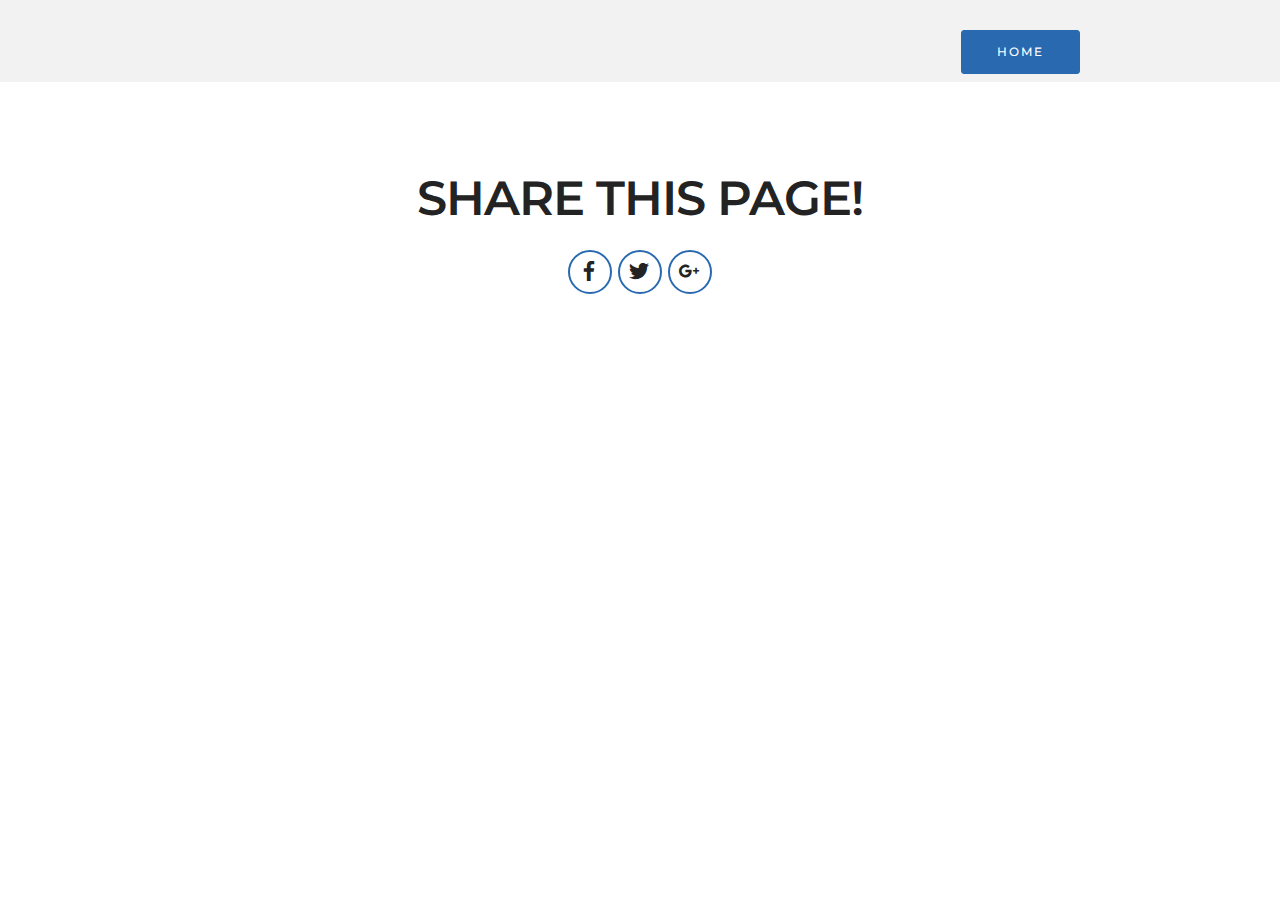
==== page1.html @ 74908f4e "pinboard embed" ====
<!DOCTYPE html>
<html>
<head>
  <!-- Site made with Mobirise Website Builder v4.4.0, https://mobirise.com -->
  <meta charset="UTF-8">
  <meta http-equiv="X-UA-Compatible" content="IE=edge">
  <meta name="generator" content="Mobirise v4.4.0, mobirise.com">
  <meta name="viewport" content="width=device-width, initial-scale=1">
  <link rel="shortcut icon" href="assets/images/logo.png" type="image/x-icon">
  <meta name="description" content="Collections from web, is bitcoin a bubble">
  <title>Collections from web</title>
  <link rel="stylesheet" href="https://fonts.googleapis.com/css?family=Montserrat:400,700">
  <link rel="stylesheet" href="https://fonts.googleapis.com/css?family=Raleway:100,100i,200,200i,300,300i,400,400i,500,500i,600,600i,700,700i,800,800i,900,900i">
  <link rel="stylesheet" href="https://fonts.googleapis.com/css?family=Lora:400,700,400italic,700italic&subset=latin">
  <link rel="stylesheet" href="assets/bootstrap-material-design-font/css/material.css">
  <link rel="stylesheet" href="assets/tether/tether.min.css">
  <link rel="stylesheet" href="assets/bootstrap/css/bootstrap.min.css">
  <link rel="stylesheet" href="assets/animate.css/animate.min.css">
  <link rel="stylesheet" href="assets/socicon/css/styles.css">
  <link rel="stylesheet" href="assets/theme/css/style.css">
  <link rel="stylesheet" href="assets/mobirise/css/mbr-additional.css" type="text/css">
  
  
  
</head>
<body>
<section class="mbr-info mbr-info-extra mbr-section mbr-section-md-padding" id="msg-box1-9" data-rv-view="9" style="background-color: rgb(242, 242, 242); padding-top: 30px; padding-bottom: 0px;">

    
    <div class="container">
        <div class="row">


            


            <div class="mbr-table-md-up">
                <div class="mbr-table-cell mbr-right-padding-md-up col-md-8 text-xs-center text-md-left">
                    
                    
                </div>

                <div class="mbr-table-cell col-md-4">
                    <div class="text-xs-center"><a class="btn btn-primary" href="index.html">HOME</a></div>
                </div>
            </div>


        </div>
        <div class = "row">
          <a data-pin-do="embedBoard" data-pin-board-width="900" data-pin-scale-height="800" data-pin-scale-width="115" href="https://in.pinterest.com/life2point1/bitcoin/"></a>
        </div>
    </div>
</section>

<section class="engine"><a href="https://mobirise.co/p">bootstrap menu</a></section><section class="mbr-section mbr-section-md-padding" id="social-buttons1-8" data-rv-view="7" style="background-color: rgb(255, 255, 255); padding-top: 90px; padding-bottom: 90px;">
    
    <div class="container">
        <div class="row">
            <div class="col-md-8 col-md-offset-2 text-xs-center">
                <h3 class="mbr-section-title display-2">SHARE THIS PAGE!</h3>
                <div>

                  <div class="mbr-social-likes" data-counters="false">
                    <span class="btn btn-social facebook" title="Share link on Facebook">
                        <i class="socicon socicon-facebook"></i>
                    </span>
                    <span class="btn btn-social twitter" title="Share link on Twitter">
                        <i class="socicon socicon-twitter"></i>
                    </span>
                    <span class="btn btn-social plusone" title="Share link on Google+">
                        <i class="socicon socicon-googleplus"></i>
                    </span>
                    
                    
                  </div>

                </div>
            </div>
        </div>
    </div>
</section>


  <script src="assets/web/assets/jquery/jquery.min.js"></script>
  <script src="assets/tether/tether.min.js"></script>
  <script src="assets/bootstrap/js/bootstrap.min.js"></script>
  <script src="assets/smooth-scroll/smooth-scroll.js"></script>
  <script src="assets/social-likes/social-likes.js"></script>
  <script src="assets/viewport-checker/jquery.viewportchecker.js"></script>
  <script src="assets/theme/js/script.js"></script>
  <script async defer src="//assets.pinterest.com/js/pinit.js"></script>
  
  <input name="animation" type="hidden">
  <script async defer src="//assets.pinterest.com/js/pinit.js"></script>
  
  </body>
</html>
---- assets/bootstrap-material-design-font/css/material.css ----
@font-face {
  font-family: 'Material-Design-Icons';
  src: url('../fonts/Material-Design-Icons.eot?3ocs8m');
  src: url('../fonts/Material-Design-Icons.eot?#iefix3ocs8m') format('embedded-opentype'), url('../fonts/Material-Design-Icons.woff?3ocs8m') format('woff'), url('../fonts/Material-Design-Icons.ttf?3ocs8m') format('truetype'), url('../fonts/Material-Design-Icons.svg?3ocs8m#Material-Design-Icons') format('svg');
  font-weight: normal;
  font-style: normal;
}
[class^="mdi-"],
[class*="mdi-"] {
  speak: none;
  display: inline-block;
  font-style: normal;
  font-variant:normal;
  font-weight:normal;
  /*font-size:24px;*/
  line-height:1;
  font-family:'Material-Design-Icons' !important;
  text-rendering: auto;
  
  -webkit-font-smoothing: antialiased;
  -moz-osx-font-smoothing: grayscale;
  -webkit-transform: translate(0, 0);
      -ms-transform: translate(0, 0);
          transform: translate(0, 0);
}
[class^="mdi-"]:before,
[class*="mdi-"]:before {
  display: inline-block;
  speak: none;
  text-decoration: inherit;
}
[class^="mdi-"].pull-left,
[class*="mdi-"].pull-left {
  margin-right: .3em;
}
[class^="mdi-"].pull-right,
[class*="mdi-"].pull-right {
  margin-left: .3em;
}
[class^="mdi-"].mdi-lg:before,
[class*="mdi-"].mdi-lg:before,
[class^="mdi-"].mdi-lg:after,
[class*="mdi-"].mdi-lg:after {
  font-size: 1.33333333em;
  line-height: 0.75em;
  vertical-align: -15%;
}
[class^="mdi-"].mdi-2x:before,
[class*="mdi-"].mdi-2x:before,
[class^="mdi-"].mdi-2x:after,
[class*="mdi-"].mdi-2x:after {
  font-size: 2em;
}
[class^="mdi-"].mdi-3x:before,
[class*="mdi-"].mdi-3x:before,
[class^="mdi-"].mdi-3x:after,
[class*="mdi-"].mdi-3x:after {
  font-size: 3em;
}
[class^="mdi-"].mdi-4x:before,
[class*="mdi-"].mdi-4x:before,
[class^="mdi-"].mdi-4x:after,
[class*="mdi-"].mdi-4x:after {
  font-size: 4em;
}
[class^="mdi-"].mdi-5x:before,
[class*="mdi-"].mdi-5x:before,
[class^="mdi-"].mdi-5x:after,
[class*="mdi-"].mdi-5x:after {
  font-size: 5em;
}
[class^="mdi-device-signal-cellular-"]:after,
[class^="mdi-device-battery-"]:after,
[class^="mdi-device-battery-charging-"]:after,
[class^="mdi-device-signal-cellular-connected-no-internet-"]:after,
[class^="mdi-device-signal-wifi-"]:after,
[class^="mdi-device-signal-wifi-statusbar-not-connected"]:after,
.mdi-device-network-wifi:after {
  opacity: .3;
  position: absolute;
  left: 0;
  top: 0;
  z-index: 1;
  display: inline-block;
  speak: none;
  text-decoration: inherit;
}
[class^="mdi-device-signal-cellular-"]:after {
  content: "\e758";
}
[class^="mdi-device-battery-"]:after {
  content: "\e735";
}
[class^="mdi-device-battery-charging-"]:after {
  content: "\e733";
}
[class^="mdi-device-signal-cellular-connected-no-internet-"]:after {
  content: "\e75d";
}
[class^="mdi-device-signal-wifi-"]:after,
.mdi-device-network-wifi:after {
  content: "\e765";
}
[class^="mdi-device-signal-wifi-statusbasr-not-connected"]:after {
  content: "\e8f7";
}
.mdi-device-signal-cellular-off:after,
.mdi-device-signal-cellular-null:after,
.mdi-device-signal-cellular-no-sim:after,
.mdi-device-signal-wifi-off:after,
.mdi-device-signal-wifi-4-bar:after,
.mdi-device-signal-cellular-4-bar:after,
.mdi-device-battery-alert:after,
.mdi-device-signal-cellular-connected-no-internet-4-bar:after,
.mdi-device-battery-std:after,
.mdi-device-battery-full .mdi-device-battery-unknown:after {
  content: "";
}
.mdi-fw {
  width: 1.28571429em;
  text-align: center;
}
.mdi-ul {
  padding-left: 0;
  margin-left: 2.14285714em;
  list-style-type: none;
}
.mdi-ul > li {
  position: relative;
}
.mdi-li {
  position: absolute;
  left: -2.14285714em;
  width: 2.14285714em;
  top: 0.14285714em;
  text-align: center;
}
.mdi-li.mdi-lg {
  left: -1.85714286em;
}
.mdi-border {
  padding: .2em .25em .15em;
  border: solid 0.08em #eeeeee;
  border-radius: .1em;
}
.mdi-spin {
  -webkit-animation: mdi-spin 2s infinite linear;
  animation: mdi-spin 2s infinite linear;
  -webkit-transform-origin: 50% 50%;
  -ms-transform-origin: 50% 50%;
      transform-origin: 50% 50%;
}
.mdi-pulse {
  -webkit-animation: mdi-spin 1s steps(8) infinite;
  animation: mdi-spin 1s steps(8) infinite;
  -webkit-transform-origin: 50% 50%;
  -ms-transform-origin: 50% 50%;
      transform-origin: 50% 50%;
}
@-webkit-keyframes mdi-spin {
  0% {
    -webkit-transform: rotate(0deg);
    transform: rotate(0deg);
  }
  100% {
    -webkit-transform: rotate(359deg);
    transform: rotate(359deg);
  }
}
@keyframes mdi-spin {
  0% {
    -webkit-transform: rotate(0deg);
    transform: rotate(0deg);
  }
  100% {
    -webkit-transform: rotate(359deg);
    transform: rotate(359deg);
  }
}
.mdi-rotate-90 {
  filter: progid:DXImageTransform.Microsoft.BasicImage(rotation=1);
  -webkit-transform: rotate(90deg);
  -ms-transform: rotate(90deg);
  transform: rotate(90deg);
}
.mdi-rotate-180 {
  filter: progid:DXImageTransform.Microsoft.BasicImage(rotation=2);
  -webkit-transform: rotate(180deg);
  -ms-transform: rotate(180deg);
  transform: rotate(180deg);
}
.mdi-rotate-270 {
  filter: progid:DXImageTransform.Microsoft.BasicImage(rotation=3);
  -webkit-transform: rotate(270deg);
  -ms-transform: rotate(270deg);
  transform: rotate(270deg);
}
.mdi-flip-horizontal {
  filter: progid:DXImageTransform.Microsoft.BasicImage(rotation=0, mirror=1);
  -webkit-transform: scale(-1, 1);
  -ms-transform: scale(-1, 1);
  transform: scale(-1, 1);
}
.mdi-flip-vertical {
  filter: progid:DXImageTransform.Microsoft.BasicImage(rotation=2, mirror=1);
  -webkit-transform: scale(1, -1);
  -ms-transform: scale(1, -1);
  transform: scale(1, -1);
}
:root .mdi-rotate-90,
:root .mdi-rotate-180,
:root .mdi-rotate-270,
:root .mdi-flip-horizontal,
:root .mdi-flip-vertical {
  -webkit-filter: none;
          filter: none;
}
.mdi-stack {
  position: relative;
  display: inline-block;
  width: 2em;
  height: 2em;
  line-height: 2em;
  vertical-align: middle;
}
.mdi-stack-1x,
.mdi-stack-2x {
  position: absolute;
  left: 0;
  width: 100%;
  text-align: center;
}
.mdi-stack-1x {
  line-height: inherit;
}
.mdi-stack-2x {
  font-size: 2em;
}
.mdi-inverse {
  color: #ffffff;
}
/* Start Icons */
.mdi-action-3d-rotation:before {
  content: "\e600";
}
.mdi-action-accessibility:before {
  content: "\e601";
}
.mdi-action-account-balance-wallet:before {
  content: "\e602";
}
.mdi-action-account-balance:before {
  content: "\e603";
}
.mdi-action-account-box:before {
  content: "\e604";
}
.mdi-action-account-child:before {
  content: "\e605";
}
.mdi-action-account-circle:before {
  content: "\e606";
}
.mdi-action-add-shopping-cart:before {
  content: "\e607";
}
.mdi-action-alarm-add:before {
  content: "\e608";
}
.mdi-action-alarm-off:before {
  content: "\e609";
}
.mdi-action-alarm-on:before {
  content: "\e60a";
}
.mdi-action-alarm:before {
  content: "\e60b";
}
.mdi-action-android:before {
  content: "\e60c";
}
.mdi-action-announcement:before {
  content: "\e60d";
}
.mdi-action-aspect-ratio:before {
  content: "\e60e";
}
.mdi-action-assessment:before {
  content: "\e60f";
}
.mdi-action-assignment-ind:before {
  content: "\e610";
}
.mdi-action-assignment-late:before {
  content: "\e611";
}
.mdi-action-assignment-return:before {
  content: "\e612";
}
.mdi-action-assignment-returned:before {
  content: "\e613";
}
.mdi-action-assignment-turned-in:before {
  content: "\e614";
}
.mdi-action-assignment:before {
  content: "\e615";
}
.mdi-action-autorenew:before {
  content: "\e616";
}
.mdi-action-backup:before {
  content: "\e617";
}
.mdi-action-book:before {
  content: "\e618";
}
.mdi-action-bookmark-outline:before {
  content: "\e619";
}
.mdi-action-bookmark:before {
  content: "\e61a";
}
.mdi-action-bug-report:before {
  content: "\e61b";
}
.mdi-action-cached:before {
  content: "\e61c";
}
.mdi-action-check-circle:before {
  content: "\e61d";
}
.mdi-action-class:before {
  content: "\e61e";
}
.mdi-action-credit-card:before {
  content: "\e61f";
}
.mdi-action-dashboard:before {
  content: "\e620";
}
.mdi-action-delete:before {
  content: "\e621";
}
.mdi-action-description:before {
  content: "\e622";
}
.mdi-action-dns:before {
  content: "\e623";
}
.mdi-action-done-all:before {
  content: "\e624";
}
.mdi-action-done:before {
  content: "\e625";
}
.mdi-action-event:before {
  content: "\e626";
}
.mdi-action-exit-to-app:before {
  content: "\e627";
}
.mdi-action-explore:before {
  content: "\e628";
}
.mdi-action-extension:before {
  content: "\e629";
}
.mdi-action-face-unlock:before {
  content: "\e62a";
}
.mdi-action-favorite-outline:before {
  content: "\e62b";
}
.mdi-action-favorite:before {
  content: "\e62c";
}
.mdi-action-find-in-page:before {
  content: "\e62d";
}
.mdi-action-find-replace:before {
  content: "\e62e";
}
.mdi-action-flip-to-back:before {
  content: "\e62f";
}
.mdi-action-flip-to-front:before {
  content: "\e630";
}
.mdi-action-get-app:before {
  content: "\e631";
}
.mdi-action-grade:before {
  content: "\e632";
}
.mdi-action-group-work:before {
  content: "\e633";
}
.mdi-action-help:before {
  content: "\e634";
}
.mdi-action-highlight-remove:before {
  content: "\e635";
}
.mdi-action-history:before {
  content: "\e636";
}
.mdi-action-home:before {
  content: "\e637";
}
.mdi-action-https:before {
  content: "\e638";
}
.mdi-action-info-outline:before {
  content: "\e639";
}
.mdi-action-info:before {
  content: "\e63a";
}
.mdi-action-input:before {
  content: "\e63b";
}
.mdi-action-invert-colors:before {
  content: "\e63c";
}
.mdi-action-label-outline:before {
  content: "\e63d";
}
.mdi-action-label:before {
  content: "\e63e";
}
.mdi-action-language:before {
  content: "\e63f";
}
.mdi-action-launch:before {
  content: "\e640";
}
.mdi-action-list:before {
  content: "\e641";
}
.mdi-action-lock-open:before {
  content: "\e642";
}
.mdi-action-lock-outline:before {
  content: "\e643";
}
.mdi-action-lock:before {
  content: "\e644";
}
.mdi-action-loyalty:before {
  content: "\e645";
}
.mdi-action-markunread-mailbox:before {
  content: "\e646";
}
.mdi-action-note-add:before {
  content: "\e647";
}
.mdi-action-open-in-browser:before {
  content: "\e648";
}
.mdi-action-open-in-new:before {
  content: "\e649";
}
.mdi-action-open-with:before {
  content: "\e64a";
}
.mdi-action-pageview:before {
  content: "\e64b";
}
.mdi-action-payment:before {
  content: "\e64c";
}
.mdi-action-perm-camera-mic:before {
  content: "\e64d";
}
.mdi-action-perm-contact-cal:before {
  content: "\e64e";
}
.mdi-action-perm-data-setting:before {
  content: "\e64f";
}
.mdi-action-perm-device-info:before {
  content: "\e650";
}
.mdi-action-perm-identity:before {
  content: "\e651";
}
.mdi-action-perm-media:before {
  content: "\e652";
}
.mdi-action-perm-phone-msg:before {
  content: "\e653";
}
.mdi-action-perm-scan-wifi:before {
  content: "\e654";
}
.mdi-action-picture-in-picture:before {
  content: "\e655";
}
.mdi-action-polymer:before {
  content: "\e656";
}
.mdi-action-print:before {
  content: "\e657";
}
.mdi-action-query-builder:before {
  content: "\e658";
}
.mdi-action-question-answer:before {
  content: "\e659";
}
.mdi-action-receipt:before {
  content: "\e65a";
}
.mdi-action-redeem:before {
  content: "\e65b";
}
.mdi-action-reorder:before {
  content: "\e65c";
}
.mdi-action-report-problem:before {
  content: "\e65d";
}
.mdi-action-restore:before {
  content: "\e65e";
}
.mdi-action-room:before {
  content: "\e65f";
}
.mdi-action-schedule:before {
  content: "\e660";
}
.mdi-action-search:before {
  content: "\e661";
}
.mdi-action-settings-applications:before {
  content: "\e662";
}
.mdi-action-settings-backup-restore:before {
  content: "\e663";
}
.mdi-action-settings-bluetooth:before {
  content: "\e664";
}
.mdi-action-settings-cell:before {
  content: "\e665";
}
.mdi-action-settings-display:before {
  content: "\e666";
}
.mdi-action-settings-ethernet:before {
  content: "\e667";
}
.mdi-action-settings-input-antenna:before {
  content: "\e668";
}
.mdi-action-settings-input-component:before {
  content: "\e669";
}
.mdi-action-settings-input-composite:before {
  content: "\e66a";
}
.mdi-action-settings-input-hdmi:before {
  content: "\e66b";
}
.mdi-action-settings-input-svideo:before {
  content: "\e66c";
}
.mdi-action-settings-overscan:before {
  content: "\e66d";
}
.mdi-action-settings-phone:before {
  content: "\e66e";
}
.mdi-action-settings-power:before {
  content: "\e66f";
}
.mdi-action-settings-remote:before {
  content: "\e670";
}
.mdi-action-settings-voice:before {
  content: "\e671";
}
.mdi-action-settings:before {
  content: "\e672";
}
.mdi-action-shop-two:before {
  content: "\e673";
}
.mdi-action-shop:before {
  content: "\e674";
}
.mdi-action-shopping-basket:before {
  content: "\e675";
}
.mdi-action-shopping-cart:before {
  content: "\e676";
}
.mdi-action-speaker-notes:before {
  content: "\e677";
}
.mdi-action-spellcheck:before {
  content: "\e678";
}
.mdi-action-star-rate:before {
  content: "\e679";
}
.mdi-action-stars:before {
  content: "\e67a";
}
.mdi-action-store:before {
  content: "\e67b";
}
.mdi-action-subject:before {
  content: "\e67c";
}
.mdi-action-supervisor-account:before {
  content: "\e67d";
}
.mdi-action-swap-horiz:before {
  content: "\e67e";
}
.mdi-action-swap-vert-circle:before {
  content: "\e67f";
}
.mdi-action-swap-vert:before {
  content: "\e680";
}
.mdi-action-system-update-tv:before {
  content: "\e681";
}
.mdi-action-tab-unselected:before {
  content: "\e682";
}
.mdi-action-tab:before {
  content: "\e683";
}
.mdi-action-theaters:before {
  content: "\e684";
}
.mdi-action-thumb-down:before {
  content: "\e685";
}
.mdi-action-thumb-up:before {
  content: "\e686";
}
.mdi-action-thumbs-up-down:before {
  content: "\e687";
}
.mdi-action-toc:before {
  content: "\e688";
}
.mdi-action-today:before {
  content: "\e689";
}
.mdi-action-track-changes:before {
  content: "\e68a";
}
.mdi-action-translate:before {
  content: "\e68b";
}
.mdi-action-trending-down:before {
  content: "\e68c";
}
.mdi-action-trending-neutral:before {
  content: "\e68d";
}
.mdi-action-trending-up:before {
  content: "\e68e";
}
.mdi-action-turned-in-not:before {
  content: "\e68f";
}
.mdi-action-turned-in:before {
  content: "\e690";
}
.mdi-action-verified-user:before {
  content: "\e691";
}
.mdi-action-view-agenda:before {
  content: "\e692";
}
.mdi-action-view-array:before {
  content: "\e693";
}
.mdi-action-view-carousel:before {
  content: "\e694";
}
.mdi-action-view-column:before {
  content: "\e695";
}
.mdi-action-view-day:before {
  content: "\e696";
}
.mdi-action-view-headline:before {
  content: "\e697";
}
.mdi-action-view-list:before {
  content: "\e698";
}
.mdi-action-view-module:before {
  content: "\e699";
}
.mdi-action-view-quilt:before {
  content: "\e69a";
}
.mdi-action-view-stream:before {
  content: "\e69b";
}
.mdi-action-view-week:before {
  content: "\e69c";
}
.mdi-action-visibility-off:before {
  content: "\e69d";
}
.mdi-action-visibility:before {
  content: "\e69e";
}
.mdi-action-wallet-giftcard:before {
  content: "\e69f";
}
.mdi-action-wallet-membership:before {
  content: "\e6a0";
}
.mdi-action-wallet-travel:before {
  content: "\e6a1";
}
.mdi-action-work:before {
  content: "\e6a2";
}
.mdi-alert-error:before {
  content: "\e6a3";
}
.mdi-alert-warning:before {
  content: "\e6a4";
}
.mdi-av-album:before {
  content: "\e6a5";
}
.mdi-av-closed-caption:before {
  content: "\e6a6";
}
.mdi-av-equalizer:before {
  content: "\e6a7";
}
.mdi-av-explicit:before {
  content: "\e6a8";
}
.mdi-av-fast-forward:before {
  content: "\e6a9";
}
.mdi-av-fast-rewind:before {
  content: "\e6aa";
}
.mdi-av-games:before {
  content: "\e6ab";
}
.mdi-av-hearing:before {
  content: "\e6ac";
}
.mdi-av-high-quality:before {
  content: "\e6ad";
}
.mdi-av-loop:before {
  content: "\e6ae";
}
.mdi-av-mic-none:before {
  content: "\e6af";
}
.mdi-av-mic-off:before {
  content: "\e6b0";
}
.mdi-av-mic:before {
  content: "\e6b1";
}
.mdi-av-movie:before {
  content: "\e6b2";
}
.mdi-av-my-library-add:before {
  content: "\e6b3";
}
.mdi-av-my-library-books:before {
  content: "\e6b4";
}
.mdi-av-my-library-music:before {
  content: "\e6b5";
}
.mdi-av-new-releases:before {
  content: "\e6b6";
}
.mdi-av-not-interested:before {
  content: "\e6b7";
}
.mdi-av-pause-circle-fill:before {
  content: "\e6b8";
}
.mdi-av-pause-circle-outline:before {
  content: "\e6b9";
}
.mdi-av-pause:before {
  content: "\e6ba";
}
.mdi-av-play-arrow:before {
  content: "\e6bb";
}
.mdi-av-play-circle-fill:before {
  content: "\e6bc";
}
.mdi-av-play-circle-outline:before {
  content: "\e6bd";
}
.mdi-av-play-shopping-bag:before {
  content: "\e6be";
}
.mdi-av-playlist-add:before {
  content: "\e6bf";
}
.mdi-av-queue-music:before {
  content: "\e6c0";
}
.mdi-av-queue:before {
  content: "\e6c1";
}
.mdi-av-radio:before {
  content: "\e6c2";
}
.mdi-av-recent-actors:before {
  content: "\e6c3";
}
.mdi-av-repeat-one:before {
  content: "\e6c4";
}
.mdi-av-repeat:before {
  content: "\e6c5";
}
.mdi-av-replay:before {
  content: "\e6c6";
}
.mdi-av-shuffle:before {
  content: "\e6c7";
}
.mdi-av-skip-next:before {
  content: "\e6c8";
}
.mdi-av-skip-previous:before {
  content: "\e6c9";
}
.mdi-av-snooze:before {
  content: "\e6ca";
}
.mdi-av-stop:before {
  content: "\e6cb";
}
.mdi-av-subtitles:before {
  content: "\e6cc";
}
.mdi-av-surround-sound:before {
  content: "\e6cd";
}
.mdi-av-timer:before {
  content: "\e6ce";
}
.mdi-av-video-collection:before {
  content: "\e6cf";
}
.mdi-av-videocam-off:before {
  content: "\e6d0";
}
.mdi-av-videocam:before {
  content: "\e6d1";
}
.mdi-av-volume-down:before {
  content: "\e6d2";
}
.mdi-av-volume-mute:before {
  content: "\e6d3";
}
.mdi-av-volume-off:before {
  content: "\e6d4";
}
.mdi-av-volume-up:before {
  content: "\e6d5";
}
.mdi-av-web:before {
  content: "\e6d6";
}
.mdi-communication-business:before {
  content: "\e6d7";
}
.mdi-communication-call-end:before {
  content: "\e6d8";
}
.mdi-communication-call-made:before {
  content: "\e6d9";
}
.mdi-communication-call-merge:before {
  content: "\e6da";
}
.mdi-communication-call-missed:before {
  content: "\e6db";
}
.mdi-communication-call-received:before {
  content: "\e6dc";
}
.mdi-communication-call-split:before {
  content: "\e6dd";
}
.mdi-communication-call:before {
  content: "\e6de";
}
.mdi-communication-chat:before {
  content: "\e6df";
}
.mdi-communication-clear-all:before {
  content: "\e6e0";
}
.mdi-communication-comment:before {
  content: "\e6e1";
}
.mdi-communication-contacts:before {
  content: "\e6e2";
}
.mdi-communication-dialer-sip:before {
  content: "\e6e3";
}
.mdi-communication-dialpad:before {
  content: "\e6e4";
}
.mdi-communication-dnd-on:before {
  content: "\e6e5";
}
.mdi-communication-email:before {
  content: "\e6e6";
}
.mdi-communication-forum:before {
  content: "\e6e7";
}
.mdi-communication-import-export:before {
  content: "\e6e8";
}
.mdi-communication-invert-colors-off:before {
  content: "\e6e9";
}
.mdi-communication-invert-colors-on:before {
  content: "\e6ea";
}
.mdi-communication-live-help:before {
  content: "\e6eb";
}
.mdi-communication-location-off:before {
  content: "\e6ec";
}
.mdi-communication-location-on:before {
  content: "\e6ed";
}
.mdi-communication-message:before {
  content: "\e6ee";
}
.mdi-communication-messenger:before {
  content: "\e6ef";
}
.mdi-communication-no-sim:before {
  content: "\e6f0";
}
.mdi-communication-phone:before {
  content: "\e6f1";
}
.mdi-communication-portable-wifi-off:before {
  content: "\e6f2";
}
.mdi-communication-quick-contacts-dialer:before {
  content: "\e6f3";
}
.mdi-communication-quick-contacts-mail:before {
  content: "\e6f4";
}
.mdi-communication-ring-volume:before {
  content: "\e6f5";
}
.mdi-communication-stay-current-landscape:before {
  content: "\e6f6";
}
.mdi-communication-stay-current-portrait:before {
  content: "\e6f7";
}
.mdi-communication-stay-primary-landscape:before {
  content: "\e6f8";
}
.mdi-communication-stay-primary-portrait:before {
  content: "\e6f9";
}
.mdi-communication-swap-calls:before {
  content: "\e6fa";
}
.mdi-communication-textsms:before {
  content: "\e6fb";
}
.mdi-communication-voicemail:before {
  content: "\e6fc";
}
.mdi-communication-vpn-key:before {
  content: "\e6fd";
}
.mdi-content-add-box:before {
  content: "\e6fe";
}
.mdi-content-add-circle-outline:before {
  content: "\e6ff";
}
.mdi-content-add-circle:before {
  content: "\e700";
}
.mdi-content-add:before {
  content: "\e701";
}
.mdi-content-archive:before {
  content: "\e702";
}
.mdi-content-backspace:before {
  content: "\e703";
}
.mdi-content-block:before {
  content: "\e704";
}
.mdi-content-clear:before {
  content: "\e705";
}
.mdi-content-content-copy:before {
  content: "\e706";
}
.mdi-content-content-cut:before {
  content: "\e707";
}
.mdi-content-content-paste:before {
  content: "\e708";
}
.mdi-content-create:before {
  content: "\e709";
}
.mdi-content-drafts:before {
  content: "\e70a";
}
.mdi-content-filter-list:before {
  content: "\e70b";
}
.mdi-content-flag:before {
  content: "\e70c";
}
.mdi-content-forward:before {
  content: "\e70d";
}
.mdi-content-gesture:before {
  content: "\e70e";
}
.mdi-content-inbox:before {
  content: "\e70f";
}
.mdi-content-link:before {
  content: "\e710";
}
.mdi-content-mail:before {
  content: "\e711";
}
.mdi-content-markunread:before {
  content: "\e712";
}
.mdi-content-redo:before {
  content: "\e713";
}
.mdi-content-remove-circle-outline:before {
  content: "\e714";
}
.mdi-content-remove-circle:before {
  content: "\e715";
}
.mdi-content-remove:before {
  content: "\e716";
}
.mdi-content-reply-all:before {
  content: "\e717";
}
.mdi-content-reply:before {
  content: "\e718";
}
.mdi-content-report:before {
  content: "\e719";
}
.mdi-content-save:before {
  content: "\e71a";
}
.mdi-content-select-all:before {
  content: "\e71b";
}
.mdi-content-send:before {
  content: "\e71c";
}
.mdi-content-sort:before {
  content: "\e71d";
}
.mdi-content-text-format:before {
  content: "\e71e";
}
.mdi-content-undo:before {
  content: "\e71f";
}
.mdi-editor-attach-file:before {
  content: "\e776";
}
.mdi-editor-attach-money:before {
  content: "\e777";
}
.mdi-editor-border-all:before {
  content: "\e778";
}
.mdi-editor-border-bottom:before {
  content: "\e779";
}
.mdi-editor-border-clear:before {
  content: "\e77a";
}
.mdi-editor-border-color:before {
  content: "\e77b";
}
.mdi-editor-border-horizontal:before {
  content: "\e77c";
}
.mdi-editor-border-inner:before {
  content: "\e77d";
}
.mdi-editor-border-left:before {
  content: "\e77e";
}
.mdi-editor-border-outer:before {
  content: "\e77f";
}
.mdi-editor-border-right:before {
  content: "\e780";
}
.mdi-editor-border-style:before {
  content: "\e781";
}
.mdi-editor-border-top:before {
  content: "\e782";
}
.mdi-editor-border-vertical:before {
  content: "\e783";
}
.mdi-editor-format-align-center:before {
  content: "\e784";
}
.mdi-editor-format-align-justify:before {
  content: "\e785";
}
.mdi-editor-format-align-left:before {
  content: "\e786";
}
.mdi-editor-format-align-right:before {
  content: "\e787";
}
.mdi-editor-format-bold:before {
  content: "\e788";
}
.mdi-editor-format-clear:before {
  content: "\e789";
}
.mdi-editor-format-color-fill:before {
  content: "\e78a";
}
.mdi-editor-format-color-reset:before {
  content: "\e78b";
}
.mdi-editor-format-color-text:before {
  content: "\e78c";
}
.mdi-editor-format-indent-decrease:before {
  content: "\e78d";
}
.mdi-editor-format-indent-increase:before {
  content: "\e78e";
}
.mdi-editor-format-italic:before {
  content: "\e78f";
}
.mdi-editor-format-line-spacing:before {
  content: "\e790";
}
.mdi-editor-format-list-bulleted:before {
  content: "\e791";
}
.mdi-editor-format-list-numbered:before {
  content: "\e792";
}
.mdi-editor-format-paint:before {
  content: "\e793";
}
.mdi-editor-format-quote:before {
  content: "\e794";
}
.mdi-editor-format-size:before {
  content: "\e795";
}
.mdi-editor-format-strikethrough:before {
  content: "\e796";
}
.mdi-editor-format-textdirection-l-to-r:before {
  content: "\e797";
}
.mdi-editor-format-textdirection-r-to-l:before {
  content: "\e798";
}
.mdi-editor-format-underline:before {
  content: "\e799";
}
.mdi-editor-functions:before {
  content: "\e79a";
}
.mdi-editor-insert-chart:before {
  content: "\e79b";
}
.mdi-editor-insert-comment:before {
  content: "\e79c";
}
.mdi-editor-insert-drive-file:before {
  content: "\e79d";
}
.mdi-editor-insert-emoticon:before {
  content: "\e79e";
}
.mdi-editor-insert-invitation:before {
  content: "\e79f";
}
.mdi-editor-insert-link:before {
  content: "\e7a0";
}
.mdi-editor-insert-photo:before {
  content: "\e7a1";
}
.mdi-editor-merge-type:before {
  content: "\e7a2";
}
.mdi-editor-mode-comment:before {
  content: "\e7a3";
}
.mdi-editor-mode-edit:before {
  content: "\e7a4";
}
.mdi-editor-publish:before {
  content: "\e7a5";
}
.mdi-editor-vertical-align-bottom:before {
  content: "\e7a6";
}
.mdi-editor-vertical-align-center:before {
  content: "\e7a7";
}
.mdi-editor-vertical-align-top:before {
  content: "\e7a8";
}
.mdi-editor-wrap-text:before {
  content: "\e7a9";
}
.mdi-file-attachment:before {
  content: "\e7aa";
}
.mdi-file-cloud-circle:before {
  content: "\e7ab";
}
.mdi-file-cloud-done:before {
  content: "\e7ac";
}
.mdi-file-cloud-download:before {
  content: "\e7ad";
}
.mdi-file-cloud-off:before {
  content: "\e7ae";
}
.mdi-file-cloud-queue:before {
  content: "\e7af";
}
.mdi-file-cloud-upload:before {
  content: "\e7b0";
}
.mdi-file-cloud:before {
  content: "\e7b1";
}
.mdi-file-file-download:before {
  content: "\e7b2";
}
.mdi-file-file-upload:before {
  content: "\e7b3";
}
.mdi-file-folder-open:before {
  content: "\e7b4";
}
.mdi-file-folder-shared:before {
  content: "\e7b5";
}
.mdi-file-folder:before {
  content: "\e7b6";
}
.mdi-device-access-alarm:before {
  content: "\e720";
}
.mdi-device-access-alarms:before {
  content: "\e721";
}
.mdi-device-access-time:before {
  content: "\e722";
}
.mdi-device-add-alarm:before {
  content: "\e723";
}
.mdi-device-airplanemode-off:before {
  content: "\e724";
}
.mdi-device-airplanemode-on:before {
  content: "\e725";
}
.mdi-device-battery-20:before {
  content: "\e726";
}
.mdi-device-battery-30:before {
  content: "\e727";
}
.mdi-device-battery-50:before {
  content: "\e728";
}
.mdi-device-battery-60:before {
  content: "\e729";
}
.mdi-device-battery-80:before {
  content: "\e72a";
}
.mdi-device-battery-90:before {
  content: "\e72b";
}
.mdi-device-battery-alert:before {
  content: "\e72c";
}
.mdi-device-battery-charging-20:before {
  content: "\e72d";
}
.mdi-device-battery-charging-30:before {
  content: "\e72e";
}
.mdi-device-battery-charging-50:before {
  content: "\e72f";
}
.mdi-device-battery-charging-60:before {
  content: "\e730";
}
.mdi-device-battery-charging-80:before {
  content: "\e731";
}
.mdi-device-battery-charging-90:before {
  content: "\e732";
}
.mdi-device-battery-charging-full:before {
  content: "\e733";
}
.mdi-device-battery-full:before {
  content: "\e734";
}
.mdi-device-battery-std:before {
  content: "\e735";
}
.mdi-device-battery-unknown:before {
  content: "\e736";
}
.mdi-device-bluetooth-connected:before {
  content: "\e737";
}
.mdi-device-bluetooth-disabled:before {
  content: "\e738";
}
.mdi-device-bluetooth-searching:before {
  content: "\e739";
}
.mdi-device-bluetooth:before {
  content: "\e73a";
}
.mdi-device-brightness-auto:before {
  content: "\e73b";
}
.mdi-device-brightness-high:before {
  content: "\e73c";
}
.mdi-device-brightness-low:before {
  content: "\e73d";
}
.mdi-device-brightness-medium:before {
  content: "\e73e";
}
.mdi-device-data-usage:before {
  content: "\e73f";
}
.mdi-device-developer-mode:before {
  content: "\e740";
}
.mdi-device-devices:before {
  content: "\e741";
}
.mdi-device-dvr:before {
  content: "\e742";
}
.mdi-device-gps-fixed:before {
  content: "\e743";
}
.mdi-device-gps-not-fixed:before {
  content: "\e744";
}
.mdi-device-gps-off:before {
  content: "\e745";
}
.mdi-device-location-disabled:before {
  content: "\e746";
}
.mdi-device-location-searching:before {
  content: "\e747";
}
.mdi-device-multitrack-audio:before {
  content: "\e748";
}
.mdi-device-network-cell:before {
  content: "\e749";
}
.mdi-device-network-wifi:before {
  content: "\e74a";
}
.mdi-device-nfc:before {
  content: "\e74b";
}
.mdi-device-now-wallpaper:before {
  content: "\e74c";
}
.mdi-device-now-widgets:before {
  content: "\e74d";
}
.mdi-device-screen-lock-landscape:before {
  content: "\e74e";
}
.mdi-device-screen-lock-portrait:before {
  content: "\e74f";
}
.mdi-device-screen-lock-rotation:before {
  content: "\e750";
}
.mdi-device-screen-rotation:before {
  content: "\e751";
}
.mdi-device-sd-storage:before {
  content: "\e752";
}
.mdi-device-settings-system-daydream:before {
  content: "\e753";
}
.mdi-device-signal-cellular-0-bar:before {
  content: "\e754";
}
.mdi-device-signal-cellular-1-bar:before {
  content: "\e755";
}
.mdi-device-signal-cellular-2-bar:before {
  content: "\e756";
}
.mdi-device-signal-cellular-3-bar:before {
  content: "\e757";
}
.mdi-device-signal-cellular-4-bar:before {
  content: "\e758";
}
.mdi-signal-wifi-statusbar-connected-no-internet-after:before {
  content: "\e8f6";
}
.mdi-device-signal-cellular-connected-no-internet-0-bar:before {
  content: "\e759";
}
.mdi-device-signal-cellular-connected-no-internet-1-bar:before {
  content: "\e75a";
}
.mdi-device-signal-cellular-connected-no-internet-2-bar:before {
  content: "\e75b";
}
.mdi-device-signal-cellular-connected-no-internet-3-bar:before {
  content: "\e75c";
}
.mdi-device-signal-cellular-connected-no-internet-4-bar:before {
  content: "\e75d";
}
.mdi-device-signal-cellular-no-sim:before {
  content: "\e75e";
}
.mdi-device-signal-cellular-null:before {
  content: "\e75f";
}
.mdi-device-signal-cellular-off:before {
  content: "\e760";
}
.mdi-device-signal-wifi-0-bar:before {
  content: "\e761";
}
.mdi-device-signal-wifi-1-bar:before {
  content: "\e762";
}
.mdi-device-signal-wifi-2-bar:before {
  content: "\e763";
}
.mdi-device-signal-wifi-3-bar:before {
  content: "\e764";
}
.mdi-device-signal-wifi-4-bar:before {
  content: "\e765";
}
.mdi-device-signal-wifi-off:before {
  content: "\e766";
}
.mdi-device-signal-wifi-statusbar-1-bar:before {
  content: "\e767";
}
.mdi-device-signal-wifi-statusbar-2-bar:before {
  content: "\e768";
}
.mdi-device-signal-wifi-statusbar-3-bar:before {
  content: "\e769";
}
.mdi-device-signal-wifi-statusbar-4-bar:before {
  content: "\e76a";
}
.mdi-device-signal-wifi-statusbar-connected-no-internet-:before {
  content: "\e76b";
}
.mdi-device-signal-wifi-statusbar-connected-no-internet:before {
  content: "\e76f";
}
.mdi-device-signal-wifi-statusbar-connected-no-internet-2:before {
  content: "\e76c";
}
.mdi-device-signal-wifi-statusbar-connected-no-internet-3:before {
  content: "\e76d";
}
.mdi-device-signal-wifi-statusbar-connected-no-internet-4:before {
  content: "\e76e";
}
.mdi-signal-wifi-statusbar-not-connected-after:before {
  content: "\e8f7";
}
.mdi-device-signal-wifi-statusbar-not-connected:before {
  content: "\e770";
}
.mdi-device-signal-wifi-statusbar-null:before {
  content: "\e771";
}
.mdi-device-storage:before {
  content: "\e772";
}
.mdi-device-usb:before {
  content: "\e773";
}
.mdi-device-wifi-lock:before {
  content: "\e774";
}
.mdi-device-wifi-tethering:before {
  content: "\e775";
}
.mdi-hardware-cast-connected:before {
  content: "\e7b7";
}
.mdi-hardware-cast:before {
  content: "\e7b8";
}
.mdi-hardware-computer:before {
  content: "\e7b9";
}
.mdi-hardware-desktop-mac:before {
  content: "\e7ba";
}
.mdi-hardware-desktop-windows:before {
  content: "\e7bb";
}
.mdi-hardware-dock:before {
  content: "\e7bc";
}
.mdi-hardware-gamepad:before {
  content: "\e7bd";
}
.mdi-hardware-headset-mic:before {
  content: "\e7be";
}
.mdi-hardware-headset:before {
  content: "\e7bf";
}
.mdi-hardware-keyboard-alt:before {
  content: "\e7c0";
}
.mdi-hardware-keyboard-arrow-down:before {
  content: "\e7c1";
}
.mdi-hardware-keyboard-arrow-left:before {
  content: "\e7c2";
}
.mdi-hardware-keyboard-arrow-right:before {
  content: "\e7c3";
}
.mdi-hardware-keyboard-arrow-up:before {
  content: "\e7c4";
}
.mdi-hardware-keyboard-backspace:before {
  content: "\e7c5";
}
.mdi-hardware-keyboard-capslock:before {
  content: "\e7c6";
}
.mdi-hardware-keyboard-control:before {
  content: "\e7c7";
}
.mdi-hardware-keyboard-hide:before {
  content: "\e7c8";
}
.mdi-hardware-keyboard-return:before {
  content: "\e7c9";
}
.mdi-hardware-keyboard-tab:before {
  content: "\e7ca";
}
.mdi-hardware-keyboard-voice:before {
  content: "\e7cb";
}
.mdi-hardware-keyboard:before {
  content: "\e7cc";
}
.mdi-hardware-laptop-chromebook:before {
  content: "\e7cd";
}
.mdi-hardware-laptop-mac:before {
  content: "\e7ce";
}
.mdi-hardware-laptop-windows:before {
  content: "\e7cf";
}
.mdi-hardware-laptop:before {
  content: "\e7d0";
}
.mdi-hardware-memory:before {
  content: "\e7d1";
}
.mdi-hardware-mouse:before {
  content: "\e7d2";
}
.mdi-hardware-phone-android:before {
  content: "\e7d3";
}
.mdi-hardware-phone-iphone:before {
  content: "\e7d4";
}
.mdi-hardware-phonelink-off:before {
  content: "\e7d5";
}
.mdi-hardware-phonelink:before {
  content: "\e7d6";
}
.mdi-hardware-security:before {
  content: "\e7d7";
}
.mdi-hardware-sim-card:before {
  content: "\e7d8";
}
.mdi-hardware-smartphone:before {
  content: "\e7d9";
}
.mdi-hardware-speaker:before {
  content: "\e7da";
}
.mdi-hardware-tablet-android:before {
  content: "\e7db";
}
.mdi-hardware-tablet-mac:before {
  content: "\e7dc";
}
.mdi-hardware-tablet:before {
  content: "\e7dd";
}
.mdi-hardware-tv:before {
  content: "\e7de";
}
.mdi-hardware-watch:before {
  content: "\e7df";
}
.mdi-image-add-to-photos:before {
  content: "\e7e0";
}
.mdi-image-adjust:before {
  content: "\e7e1";
}
.mdi-image-assistant-photo:before {
  content: "\e7e2";
}
.mdi-image-audiotrack:before {
  content: "\e7e3";
}
.mdi-image-blur-circular:before {
  content: "\e7e4";
}
.mdi-image-blur-linear:before {
  content: "\e7e5";
}
.mdi-image-blur-off:before {
  content: "\e7e6";
}
.mdi-image-blur-on:before {
  content: "\e7e7";
}
.mdi-image-brightness-1:before {
  content: "\e7e8";
}
.mdi-image-brightness-2:before {
  content: "\e7e9";
}
.mdi-image-brightness-3:before {
  content: "\e7ea";
}
.mdi-image-brightness-4:before {
  content: "\e7eb";
}
.mdi-image-brightness-5:before {
  content: "\e7ec";
}
.mdi-image-brightness-6:before {
  content: "\e7ed";
}
.mdi-image-brightness-7:before {
  content: "\e7ee";
}
.mdi-image-brush:before {
  content: "\e7ef";
}
.mdi-image-camera-alt:before {
  content: "\e7f0";
}
.mdi-image-camera-front:before {
  content: "\e7f1";
}
.mdi-image-camera-rear:before {
  content: "\e7f2";
}
.mdi-image-camera-roll:before {
  content: "\e7f3";
}
.mdi-image-camera:before {
  content: "\e7f4";
}
.mdi-image-center-focus-strong:before {
  content: "\e7f5";
}
.mdi-image-center-focus-weak:before {
  content: "\e7f6";
}
.mdi-image-collections:before {
  content: "\e7f7";
}
.mdi-image-color-lens:before {
  content: "\e7f8";
}
.mdi-image-colorize:before {
  content: "\e7f9";
}
.mdi-image-compare:before {
  content: "\e7fa";
}
.mdi-image-control-point-duplicate:before {
  content: "\e7fb";
}
.mdi-image-control-point:before {
  content: "\e7fc";
}
.mdi-image-crop-3-2:before {
  content: "\e7fd";
}
.mdi-image-crop-5-4:before {
  content: "\e7fe";
}
.mdi-image-crop-7-5:before {
  content: "\e7ff";
}
.mdi-image-crop-16-9:before {
  content: "\e800";
}
.mdi-image-crop-din:before {
  content: "\e801";
}
.mdi-image-crop-free:before {
  content: "\e802";
}
.mdi-image-crop-landscape:before {
  content: "\e803";
}
.mdi-image-crop-original:before {
  content: "\e804";
}
.mdi-image-crop-portrait:before {
  content: "\e805";
}
.mdi-image-crop-square:before {
  content: "\e806";
}
.mdi-image-crop:before {
  content: "\e807";
}
.mdi-image-dehaze:before {
  content: "\e808";
}
.mdi-image-details:before {
  content: "\e809";
}
.mdi-image-edit:before {
  content: "\e80a";
}
.mdi-image-exposure-minus-1:before {
  content: "\e80b";
}
.mdi-image-exposure-minus-2:before {
  content: "\e80c";
}
.mdi-image-exposure-plus-1:before {
  content: "\e80d";
}
.mdi-image-exposure-plus-2:before {
  content: "\e80e";
}
.mdi-image-exposure-zero:before {
  content: "\e80f";
}
.mdi-image-exposure:before {
  content: "\e810";
}
.mdi-image-filter-1:before {
  content: "\e811";
}
.mdi-image-filter-2:before {
  content: "\e812";
}
.mdi-image-filter-3:before {
  content: "\e813";
}
.mdi-image-filter-4:before {
  content: "\e814";
}
.mdi-image-filter-5:before {
  content: "\e815";
}
.mdi-image-filter-6:before {
  content: "\e816";
}
.mdi-image-filter-7:before {
  content: "\e817";
}
.mdi-image-filter-8:before {
  content: "\e818";
}
.mdi-image-filter-9-plus:before {
  content: "\e819";
}
.mdi-image-filter-9:before {
  content: "\e81a";
}
.mdi-image-filter-b-and-w:before {
  content: "\e81b";
}
.mdi-image-filter-center-focus:before {
  content: "\e81c";
}
.mdi-image-filter-drama:before {
  content: "\e81d";
}
.mdi-image-filter-frames:before {
  content: "\e81e";
}
.mdi-image-filter-hdr:before {
  content: "\e81f";
}
.mdi-image-filter-none:before {
  content: "\e820";
}
.mdi-image-filter-tilt-shift:before {
  content: "\e821";
}
.mdi-image-filter-vintage:before {
  content: "\e822";
}
.mdi-image-filter:before {
  content: "\e823";
}
.mdi-image-flare:before {
  content: "\e824";
}
.mdi-image-flash-auto:before {
  content: "\e825";
}
.mdi-image-flash-off:before {
  content: "\e826";
}
.mdi-image-flash-on:before {
  content: "\e827";
}
.mdi-image-flip:before {
  content: "\e828";
}
.mdi-image-gradient:before {
  content: "\e829";
}
.mdi-image-grain:before {
  content: "\e82a";
}
.mdi-image-grid-off:before {
  content: "\e82b";
}
.mdi-image-grid-on:before {
  content: "\e82c";
}
.mdi-image-hdr-off:before {
  content: "\e82d";
}
.mdi-image-hdr-on:before {
  content: "\e82e";
}
.mdi-image-hdr-strong:before {
  content: "\e82f";
}
.mdi-image-hdr-weak:before {
  content: "\e830";
}
.mdi-image-healing:before {
  content: "\e831";
}
.mdi-image-image-aspect-ratio:before {
  content: "\e832";
}
.mdi-image-image:before {
  content: "\e833";
}
.mdi-image-iso:before {
  content: "\e834";
}
.mdi-image-landscape:before {
  content: "\e835";
}
.mdi-image-leak-add:before {
  content: "\e836";
}
.mdi-image-leak-remove:before {
  content: "\e837";
}
.mdi-image-lens:before {
  content: "\e838";
}
.mdi-image-looks-3:before {
  content: "\e839";
}
.mdi-image-looks-4:before {
  content: "\e83a";
}
.mdi-image-looks-5:before {
  content: "\e83b";
}
.mdi-image-looks-6:before {
  content: "\e83c";
}
.mdi-image-looks-one:before {
  content: "\e83d";
}
.mdi-image-looks-two:before {
  content: "\e83e";
}
.mdi-image-looks:before {
  content: "\e83f";
}
.mdi-image-loupe:before {
  content: "\e840";
}
.mdi-image-movie-creation:before {
  content: "\e841";
}
.mdi-image-nature-people:before {
  content: "\e842";
}
.mdi-image-nature:before {
  content: "\e843";
}
.mdi-image-navigate-before:before {
  content: "\e844";
}
.mdi-image-navigate-next:before {
  content: "\e845";
}
.mdi-image-palette:before {
  content: "\e846";
}
.mdi-image-panorama-fisheye:before {
  content: "\e847";
}
.mdi-image-panorama-horizontal:before {
  content: "\e848";
}
.mdi-image-panorama-vertical:before {
  content: "\e849";
}
.mdi-image-panorama-wide-angle:before {
  content: "\e84a";
}
.mdi-image-panorama:before {
  content: "\e84b";
}
.mdi-image-photo-album:before {
  content: "\e84c";
}
.mdi-image-photo-camera:before {
  content: "\e84d";
}
.mdi-image-photo-library:before {
  content: "\e84e";
}
.mdi-image-photo:before {
  content: "\e84f";
}
.mdi-image-portrait:before {
  content: "\e850";
}
.mdi-image-remove-red-eye:before {
  content: "\e851";
}
.mdi-image-rotate-left:before {
  content: "\e852";
}
.mdi-image-rotate-right:before {
  content: "\e853";
}
.mdi-image-slideshow:before {
  content: "\e854";
}
.mdi-image-straighten:before {
  content: "\e855";
}
.mdi-image-style:before {
  content: "\e856";
}
.mdi-image-switch-camera:before {
  content: "\e857";
}
.mdi-image-switch-video:before {
  content: "\e858";
}
.mdi-image-tag-faces:before {
  content: "\e859";
}
.mdi-image-texture:before {
  content: "\e85a";
}
.mdi-image-timelapse:before {
  content: "\e85b";
}
.mdi-image-timer-3:before {
  content: "\e85c";
}
.mdi-image-timer-10:before {
  content: "\e85d";
}
.mdi-image-timer-auto:before {
  content: "\e85e";
}
.mdi-image-timer-off:before {
  content: "\e85f";
}
.mdi-image-timer:before {
  content: "\e860";
}
.mdi-image-tonality:before {
  content: "\e861";
}
.mdi-image-transform:before {
  content: "\e862";
}
.mdi-image-tune:before {
  content: "\e863";
}
.mdi-image-wb-auto:before {
  content: "\e864";
}
.mdi-image-wb-cloudy:before {
  content: "\e865";
}
.mdi-image-wb-incandescent:before {
  content: "\e866";
}
.mdi-image-wb-irradescent:before {
  content: "\e867";
}
.mdi-image-wb-sunny:before {
  content: "\e868";
}
.mdi-maps-beenhere:before {
  content: "\e869";
}
.mdi-maps-directions-bike:before {
  content: "\e86a";
}
.mdi-maps-directions-bus:before {
  content: "\e86b";
}
.mdi-maps-directions-car:before {
  content: "\e86c";
}
.mdi-maps-directions-ferry:before {
  content: "\e86d";
}
.mdi-maps-directions-subway:before {
  content: "\e86e";
}
.mdi-maps-directions-train:before {
  content: "\e86f";
}
.mdi-maps-directions-transit:before {
  content: "\e870";
}
.mdi-maps-directions-walk:before {
  content: "\e871";
}
.mdi-maps-directions:before {
  content: "\e872";
}
.mdi-maps-flight:before {
  content: "\e873";
}
.mdi-maps-hotel:before {
  content: "\e874";
}
.mdi-maps-layers-clear:before {
  content: "\e875";
}
.mdi-maps-layers:before {
  content: "\e876";
}
.mdi-maps-local-airport:before {
  content: "\e877";
}
.mdi-maps-local-atm:before {
  content: "\e878";
}
.mdi-maps-local-attraction:before {
  content: "\e879";
}
.mdi-maps-local-bar:before {
  content: "\e87a";
}
.mdi-maps-local-cafe:before {
  content: "\e87b";
}
.mdi-maps-local-car-wash:before {
  content: "\e87c";
}
.mdi-maps-local-convenience-store:before {
  content: "\e87d";
}
.mdi-maps-local-drink:before {
  content: "\e87e";
}
.mdi-maps-local-florist:before {
  content: "\e87f";
}
.mdi-maps-local-gas-station:before {
  content: "\e880";
}
.mdi-maps-local-grocery-store:before {
  content: "\e881";
}
.mdi-maps-local-hospital:before {
  content: "\e882";
}
.mdi-maps-local-hotel:before {
  content: "\e883";
}
.mdi-maps-local-laundry-service:before {
  content: "\e884";
}
.mdi-maps-local-library:before {
  content: "\e885";
}
.mdi-maps-local-mall:before {
  content: "\e886";
}
.mdi-maps-local-movies:before {
  content: "\e887";
}
.mdi-maps-local-offer:before {
  content: "\e888";
}
.mdi-maps-local-parking:before {
  content: "\e889";
}
.mdi-maps-local-pharmacy:before {
  content: "\e88a";
}
.mdi-maps-local-phone:before {
  content: "\e88b";
}
.mdi-maps-local-pizza:before {
  content: "\e88c";
}
.mdi-maps-local-play:before {
  content: "\e88d";
}
.mdi-maps-local-post-office:before {
  content: "\e88e";
}
.mdi-maps-local-print-shop:before {
  content: "\e88f";
}
.mdi-maps-local-restaurant:before {
  content: "\e890";
}
.mdi-maps-local-see:before {
  content: "\e891";
}
.mdi-maps-local-shipping:before {
  content: "\e892";
}
.mdi-maps-local-taxi:before {
  content: "\e893";
}
.mdi-maps-location-history:before {
  content: "\e894";
}
.mdi-maps-map:before {
  content: "\e895";
}
.mdi-maps-my-location:before {
  content: "\e896";
}
.mdi-maps-navigation:before {
  content: "\e897";
}
.mdi-maps-pin-drop:before {
  content: "\e898";
}
.mdi-maps-place:before {
  content: "\e899";
}
.mdi-maps-rate-review:before {
  content: "\e89a";
}
.mdi-maps-restaurant-menu:before {
  content: "\e89b";
}
.mdi-maps-satellite:before {
  content: "\e89c";
}
.mdi-maps-store-mall-directory:before {
  content: "\e89d";
}
.mdi-maps-terrain:before {
  content: "\e89e";
}
.mdi-maps-traffic:before {
  content: "\e89f";
}
.mdi-navigation-apps:before {
  content: "\e8a0";
}
.mdi-navigation-arrow-back:before {
  content: "\e8a1";
}
.mdi-navigation-arrow-drop-down-circle:before {
  content: "\e8a2";
}
.mdi-navigation-arrow-drop-down:before {
  content: "\e8a3";
}
.mdi-navigation-arrow-drop-up:before {
  content: "\e8a4";
}
.mdi-navigation-arrow-forward:before {
  content: "\e8a5";
}
.mdi-navigation-cancel:before {
  content: "\e8a6";
}
.mdi-navigation-check:before {
  content: "\e8a7";
}
.mdi-navigation-chevron-left:before {
  content: "\e8a8";
}
.mdi-navigation-chevron-right:before {
  content: "\e8a9";
}
.mdi-navigation-close:before {
  content: "\e8aa";
}
.mdi-navigation-expand-less:before {
  content: "\e8ab";
}
.mdi-navigation-expand-more:before {
  content: "\e8ac";
}
.mdi-navigation-fullscreen-exit:before {
  content: "\e8ad";
}
.mdi-navigation-fullscreen:before {
  content: "\e8ae";
}
.mdi-navigation-menu:before {
  content: "\e8af";
}
.mdi-navigation-more-horiz:before {
  content: "\e8b0";
}
.mdi-navigation-more-vert:before {
  content: "\e8b1";
}
.mdi-navigation-refresh:before {
  content: "\e8b2";
}
.mdi-navigation-unfold-less:before {
  content: "\e8b3";
}
.mdi-navigation-unfold-more:before {
  content: "\e8b4";
}
.mdi-notification-adb:before {
  content: "\e8b5";
}
.mdi-notification-bluetooth-audio:before {
  content: "\e8b6";
}
.mdi-notification-disc-full:before {
  content: "\e8b7";
}
.mdi-notification-dnd-forwardslash:before {
  content: "\e8b8";
}
.mdi-notification-do-not-disturb:before {
  content: "\e8b9";
}
.mdi-notification-drive-eta:before {
  content: "\e8ba";
}
.mdi-notification-event-available:before {
  content: "\e8bb";
}
.mdi-notification-event-busy:before {
  content: "\e8bc";
}
.mdi-notification-event-note:before {
  content: "\e8bd";
}
.mdi-notification-folder-special:before {
  content: "\e8be";
}
.mdi-notification-mms:before {
  content: "\e8bf";
}
.mdi-notification-more:before {
  content: "\e8c0";
}
.mdi-notification-network-locked:before {
  content: "\e8c1";
}
.mdi-notification-phone-bluetooth-speaker:before {
  content: "\e8c2";
}
.mdi-notification-phone-forwarded:before {
  content: "\e8c3";
}
.mdi-notification-phone-in-talk:before {
  content: "\e8c4";
}
.mdi-notification-phone-locked:before {
  content: "\e8c5";
}
.mdi-notification-phone-missed:before {
  content: "\e8c6";
}
.mdi-notification-phone-paused:before {
  content: "\e8c7";
}
.mdi-notification-play-download:before {
  content: "\e8c8";
}
.mdi-notification-play-install:before {
  content: "\e8c9";
}
.mdi-notification-sd-card:before {
  content: "\e8ca";
}
.mdi-notification-sim-card-alert:before {
  content: "\e8cb";
}
.mdi-notification-sms-failed:before {
  content: "\e8cc";
}
.mdi-notification-sms:before {
  content: "\e8cd";
}
.mdi-notification-sync-disabled:before {
  content: "\e8ce";
}
.mdi-notification-sync-problem:before {
  content: "\e8cf";
}
.mdi-notification-sync:before {
  content: "\e8d0";
}
.mdi-notification-system-update:before {
  content: "\e8d1";
}
.mdi-notification-tap-and-play:before {
  content: "\e8d2";
}
.mdi-notification-time-to-leave:before {
  content: "\e8d3";
}
.mdi-notification-vibration:before {
  content: "\e8d4";
}
.mdi-notification-voice-chat:before {
  content: "\e8d5";
}
.mdi-notification-vpn-lock:before {
  content: "\e8d6";
}
.mdi-social-cake:before {
  content: "\e8d7";
}
.mdi-social-domain:before {
  content: "\e8d8";
}
.mdi-social-group-add:before {
  content: "\e8d9";
}
.mdi-social-group:before {
  content: "\e8da";
}
.mdi-social-location-city:before {
  content: "\e8db";
}
.mdi-social-mood:before {
  content: "\e8dc";
}
.mdi-social-notifications-none:before {
  content: "\e8dd";
}
.mdi-social-notifications-off:before {
  content: "\e8de";
}
.mdi-social-notifications-on:before {
  content: "\e8df";
}
.mdi-social-notifications-paused:before {
  content: "\e8e0";
}
.mdi-social-notifications:before {
  content: "\e8e1";
}
.mdi-social-pages:before {
  content: "\e8e2";
}
.mdi-social-party-mode:before {
  content: "\e8e3";
}
.mdi-social-people-outline:before {
  content: "\e8e4";
}
.mdi-social-people:before {
  content: "\e8e5";
}
.mdi-social-person-add:before {
  content: "\e8e6";
}
.mdi-social-person-outline:before {
  content: "\e8e7";
}
.mdi-social-person:before {
  content: "\e8e8";
}
.mdi-social-plus-one:before {
  content: "\e8e9";
}
.mdi-social-poll:before {
  content: "\e8ea";
}
.mdi-social-public:before {
  content: "\e8eb";
}
.mdi-social-school:before {
  content: "\e8ec";
}
.mdi-social-share:before {
  content: "\e8ed";
}
.mdi-social-whatshot:before {
  content: "\e8ee";
}
.mdi-toggle-check-box-outline-blank:before {
  content: "\e8ef";
}
.mdi-toggle-check-box:before {
  content: "\e8f0";
}
.mdi-toggle-radio-button-off:before {
  content: "\e8f1";
}
.mdi-toggle-radio-button-on:before {
  content: "\e8f2";
}
.mdi-toggle-star-half:before {
  content: "\e8f3";
}
.mdi-toggle-star-outline:before {
  content: "\e8f4";
}
.mdi-toggle-star:before {
  content: "\e8f5";
}
---- assets/socicon/css/styles.css ----
@charset "UTF-8";

@font-face {
  font-family: "socicon";
  src:url("../fonts/socicon.eot");
  src:url("../fonts/socicon.eot?#iefix") format("embedded-opentype"),
    url("../fonts/socicon.woff") format("woff"),
    url("../fonts/socicon.ttf") format("truetype"),
    url("../fonts/socicon.svg#socicon") format("svg");
  font-weight: normal;
  font-style: normal;

}

[data-icon]:before {
  font-family: "socicon" !important;
  content: attr(data-icon);
  font-style: normal !important;
  font-weight: normal !important;
  font-variant: normal !important;
  text-transform: none !important;
  speak: none;
  line-height: 1;
  -webkit-font-smoothing: antialiased;
  -moz-osx-font-smoothing: grayscale;
}

[class^="socicon-"]:before,
[class*=" socicon-"]:before {
  font-family: "socicon" !important;
  font-style: normal !important;
  font-weight: normal !important;
  font-variant: normal !important;
  text-transform: none !important;
  speak: none;
  line-height: 1;
  -webkit-font-smoothing: antialiased;
  -moz-osx-font-smoothing: grayscale;
}

.socicon-modelmayhem:before {
  content: "\e000";
}
.socicon-mixcloud:before {
  content: "\e001";
}
.socicon-drupal:before {
  content: "\e002";
}
.socicon-swarm:before {
  content: "\e003";
}
.socicon-istock:before {
  content: "\e004";
}
.socicon-yammer:before {
  content: "\e005";
}
.socicon-ello:before {
  content: "\e006";
}
.socicon-stackoverflow:before {
  content: "\e007";
}
.socicon-persona:before {
  content: "\e008";
}
.socicon-triplej:before {
  content: "\e009";
}
.socicon-houzz:before {
  content: "\e00a";
}
.socicon-rss:before {
  content: "\e00b";
}
.socicon-paypal:before {
  content: "\e00c";
}
.socicon-odnoklassniki:before {
  content: "\e00d";
}
.socicon-airbnb:before {
  content: "\e00e";
}
.socicon-periscope:before {
  content: "\e00f";
}
.socicon-outlook:before {
  content: "\e010";
}
.socicon-coderwall:before {
  content: "\e011";
}
.socicon-tripadvisor:before {
  content: "\e012";
}
.socicon-appnet:before {
  content: "\e013";
}
.socicon-goodreads:before {
  content: "\e014";
}
.socicon-tripit:before {
  content: "\e015";
}
.socicon-lanyrd:before {
  content: "\e016";
}
.socicon-slideshare:before {
  content: "\e017";
}
.socicon-buffer:before {
  content: "\e018";
}
.socicon-disqus:before {
  content: "\e019";
}
.socicon-vkontakte:before {
  content: "\e01a";
}
.socicon-whatsapp:before {
  content: "\e01b";
}
.socicon-patreon:before {
  content: "\e01c";
}
.socicon-storehouse:before {
  content: "\e01d";
}
.socicon-pocket:before {
  content: "\e01e";
}
.socicon-mail:before {
  content: "\e01f";
}
.socicon-blogger:before {
  content: "\e020";
}
.socicon-technorati:before {
  content: "\e021";
}
.socicon-reddit:before {
  content: "\e022";
}
.socicon-dribbble:before {
  content: "\e023";
}
.socicon-stumbleupon:before {
  content: "\e024";
}
.socicon-digg:before {
  content: "\e025";
}
.socicon-envato:before {
  content: "\e026";
}
.socicon-behance:before {
  content: "\e027";
}
.socicon-delicious:before {
  content: "\e028";
}
.socicon-deviantart:before {
  content: "\e029";
}
.socicon-forrst:before {
  content: "\e02a";
}
.socicon-play:before {
  content: "\e02b";
}
.socicon-zerply:before {
  content: "\e02c";
}
.socicon-wikipedia:before {
  content: "\e02d";
}
.socicon-apple:before {
  content: "\e02e";
}
.socicon-flattr:before {
  content: "\e02f";
}
.socicon-github:before {
  content: "\e030";
}
.socicon-renren:before {
  content: "\e031";
}
.socicon-friendfeed:before {
  content: "\e032";
}
.socicon-newsvine:before {
  content: "\e033";
}
.socicon-identica:before {
  content: "\e034";
}
.socicon-bebo:before {
  content: "\e035";
}
.socicon-zynga:before {
  content: "\e036";
}
.socicon-steam:before {
  content: "\e037";
}
.socicon-xbox:before {
  content: "\e038";
}
.socicon-windows:before {
  content: "\e039";
}
.socicon-qq:before {
  content: "\e03a";
}
.socicon-douban:before {
  content: "\e03b";
}
.socicon-meetup:before {
  content: "\e03c";
}
.socicon-playstation:before {
  content: "\e03d";
}
.socicon-android:before {
  content: "\e03e";
}
.socicon-snapchat:before {
  content: "\e03f";
}
.socicon-twitter:before {
  content: "\e040";
}
.socicon-facebook:before {
  content: "\e041";
}
.socicon-googleplus:before {
  content: "\e042";
}
.socicon-pinterest:before {
  content: "\e043";
}
.socicon-foursquare:before {
  content: "\e044";
}
.socicon-yahoo:before {
  content: "\e045";
}
.socicon-skype:before {
  content: "\e046";
}
.socicon-yelp:before {
  content: "\e047";
}
.socicon-feedburner:before {
  content: "\e048";
}
.socicon-linkedin:before {
  content: "\e049";
}
.socicon-viadeo:before {
  content: "\e04a";
}
.socicon-xing:before {
  content: "\e04b";
}
.socicon-myspace:before {
  content: "\e04c";
}
.socicon-soundcloud:before {
  content: "\e04d";
}
.socicon-spotify:before {
  content: "\e04e";
}
.socicon-grooveshark:before {
  content: "\e04f";
}
.socicon-lastfm:before {
  content: "\e050";
}
.socicon-youtube:before {
  content: "\e051";
}
.socicon-vimeo:before {
  content: "\e052";
}
.socicon-dailymotion:before {
  content: "\e053";
}
.socicon-vine:before {
  content: "\e054";
}
.socicon-flickr:before {
  content: "\e055";
}
.socicon-500px:before {
  content: "\e056";
}
.socicon-wordpress:before {
  content: "\e058";
}
.socicon-tumblr:before {
  content: "\e059";
}
.socicon-twitch:before {
  content: "\e05a";
}
.socicon-8tracks:before {
  content: "\e05b";
}
.socicon-amazon:before {
  content: "\e05c";
}
.socicon-icq:before {
  content: "\e05d";
}
.socicon-smugmug:before {
  content: "\e05e";
}
.socicon-ravelry:before {
  content: "\e05f";
}
.socicon-weibo:before {
  content: "\e060";
}
.socicon-baidu:before {
  content: "\e061";
}
.socicon-angellist:before {
  content: "\e062";
}
.socicon-ebay:before {
  content: "\e063";
}
.socicon-imdb:before {
  content: "\e064";
}
.socicon-stayfriends:before {
  content: "\e065";
}
.socicon-residentadvisor:before {
  content: "\e066";
}
.socicon-google:before {
  content: "\e067";
}
.socicon-yandex:before {
  content: "\e068";
}
.socicon-sharethis:before {
  content: "\e069";
}
.socicon-bandcamp:before {
  content: "\e06a";
}
.socicon-itunes:before {
  content: "\e06b";
}
.socicon-deezer:before {
  content: "\e06c";
}
.socicon-telegram:before {
  content: "\e06e";
}
.socicon-openid:before {
  content: "\e06f";
}
.socicon-amplement:before {
  content: "\e070";
}
.socicon-viber:before {
  content: "\e071";
}
.socicon-zomato:before {
  content: "\e072";
}
.socicon-draugiem:before {
  content: "\e074";
}
.socicon-endomodo:before {
  content: "\e075";
}
.socicon-filmweb:before {
  content: "\e076";
}
.socicon-stackexchange:before {
  content: "\e077";
}
.socicon-wykop:before {
  content: "\e078";
}
.socicon-teamspeak:before {
  content: "\e079";
}
.socicon-teamviewer:before {
  content: "\e07a";
}
.socicon-ventrilo:before {
  content: "\e07b";
}
.socicon-younow:before {
  content: "\e07c";
}
.socicon-raidcall:before {
  content: "\e07d";
}
.socicon-mumble:before {
  content: "\e07e";
}
.socicon-medium:before {
  content: "\e06d";
}
.socicon-bebee:before {
  content: "\e07f";
}
.socicon-hitbox:before {
  content: "\e080";
}
.socicon-reverbnation:before {
  content: "\e081";
}
.socicon-formulr:before {
  content: "\e082";
}
.socicon-instagram:before {
  content: "\e057";
}
.socicon-battlenet:before {
  content: "\e083";
}
.socicon-chrome:before {
  content: "\e084";
}
.socicon-discord:before {
  content: "\e086";
}
.socicon-issuu:before {
  content: "\e087";
}
.socicon-macos:before {
  content: "\e088";
}
.socicon-firefox:before {
  content: "\e089";
}
.socicon-opera:before {
  content: "\e08d";
}
.socicon-keybase:before {
  content: "\e090";
}
.socicon-alliance:before {
  content: "\e091";
}
.socicon-livejournal:before {
  content: "\e092";
}
.socicon-googlephotos:before {
  content: "\e093";
}
.socicon-horde:before {
  content: "\e094";
}
.socicon-etsy:before {
  content: "\e095";
}
.socicon-zapier:before {
  content: "\e096";
}
.socicon-google-scholar:before {
  content: "\e097";
}
.socicon-researchgate:before {
  content: "\e098";
}
.socicon-wechat:before {
  content: "\e099";
}
.socicon-strava:before {
  content: "\e09a";
}
.socicon-line:before {
  content: "\e09b";
}
.socicon-lyft:before {
  content: "\e09c";
}
.socicon-uber:before {
  content: "\e09d";
}
.socicon-songkick:before {
  content: "\e09e";
}
.socicon-viewbug:before {
  content: "\e09f";
}
.socicon-googlegroups:before {
  content: "\e0a0";
}
.socicon-quora:before {
  content: "\e073";
}
.socicon-diablo:before {
  content: "\e085";
}
.socicon-blizzard:before {
  content: "\e0a1";
}
.socicon-hearthstone:before {
  content: "\e08b";
}
.socicon-heroes:before {
  content: "\e08a";
}
.socicon-overwatch:before {
  content: "\e08c";
}
.socicon-warcraft:before {
  content: "\e08e";
}
.socicon-starcraft:before {
  content: "\e08f";
}
.socicon-beam:before {
  content: "\e0a2";
}
.socicon-curse:before {
  content: "\e0a3";
}
.socicon-player:before {
  content: "\e0a4";
}
.socicon-streamjar:before {
  content: "\e0a5";
}
.socicon-nintendo:before {
  content: "\e0a6";
}
.socicon-hellocoton:before {
  content: "\e0a7";
}
---- assets/mobirise/css/mbr-additional.css ----
@import url(https://fonts.googleapis.com/css?family=Montserrat:400,700);
@import url(https://fonts.googleapis.com/css?family=Lora:400,700);
@import url(https://fonts.googleapis.com/css?family=Raleway:400,300,700);



body,
input,
textarea,
.mbr-company .list-group-text {
  font-family: 'Raleway', sans-serif;
}
.mbr-footer-content li,
.mbr-footer .mbr-contacts li {
  font-family: 'Raleway', sans-serif;
}
.btn,
.alert,
h1,
h2,
h3,
h4,
h5,
h6,
.h1,
.h2,
.h3,
.h4,
.h5,
.h6,
.display-1,
.display-2,
.display-3,
.display-4,
.mbr-figure .mbr-figure-caption,
.mbr-gallery-title,
.mbr-map [data-state-details],
.mbr-price {
  font-family: 'Montserrat', sans-serif;
}
.mbr-footer-content h1,
.mbr-footer .mbr-contacts h1,
.mbr-footer-content h2,
.mbr-footer .mbr-contacts h2,
.mbr-footer-content h3,
.mbr-footer .mbr-contacts h3,
.mbr-footer-content h4,
.mbr-footer .mbr-contacts h4,
.mbr-footer-content p strong,
.mbr-footer .mbr-contacts p strong,
.mbr-footer-content strong,
.mbr-footer .mbr-contacts strong {
  font-family: 'Montserrat', sans-serif;
}
.btn-sm,
.lead a,
.lead blockquote,
.mbr-section-subtitle,
.mbr-section-hero .mbr-section-lead,
.mbr-cards .card-subtitle,
.mbr-testimonial .card-block {
  font-family: 'Lora', serif;
}
.mbr-author-name {
  font-family: 'Montserrat', sans-serif;
}
.mbr-author-desc {
  font-family: 'Lora', serif;
}
.mbr-plan-title {
  font-family: 'Montserrat', sans-serif;
}
.mbr-plan-subtitle,
.mbr-plan-price-desc {
  font-family: 'Lora', serif;
}
.bg-primary {
  background-color: #2969b0 !important;
}
.bg-success {
  background-color: #90a878 !important;
}
.bg-info {
  background-color: #7e9b9f !important;
}
.bg-warning {
  background-color: #f3c649 !important;
}
.bg-danger {
  background-color: #2b0680 !important;
}
.btn-primary {
  background-color: #2969b0;
  border-color: #2969b0;
  color: #ffffff;
}
.btn-primary:hover,
.btn-primary:focus,
.btn-primary.focus,
.btn-primary:active,
.btn-primary.active {
  color: #ffffff;
  background-color: #1b4472;
  border-color: #1b4472;
}
.btn-primary.disabled,
.btn-primary:disabled {
  color: #ffffff !important;
  background-color: #1b4472 !important;
  border-color: #1b4472 !important;
}
.btn-secondary {
  background-color: #bfcecb;
  border-color: #bfcecb;
  color: #ffffff;
}
.btn-secondary:hover,
.btn-secondary:focus,
.btn-secondary.focus,
.btn-secondary:active,
.btn-secondary.active {
  color: #ffffff;
  background-color: #94ada8;
  border-color: #94ada8;
}
.btn-secondary.disabled,
.btn-secondary:disabled {
  color: #ffffff !important;
  background-color: #94ada8 !important;
  border-color: #94ada8 !important;
}
.btn-info {
  background-color: #7e9b9f;
  border-color: #7e9b9f;
  color: #ffffff;
}
.btn-info:hover,
.btn-info:focus,
.btn-info.focus,
.btn-info:active,
.btn-info.active {
  color: #ffffff;
  background-color: #597478;
  border-color: #597478;
}
.btn-info.disabled,
.btn-info:disabled {
  color: #ffffff !important;
  background-color: #597478 !important;
  border-color: #597478 !important;
}
.btn-success {
  background-color: #90a878;
  border-color: #90a878;
  color: #ffffff;
}
.btn-success:hover,
.btn-success:focus,
.btn-success.focus,
.btn-success:active,
.btn-success.active {
  color: #ffffff;
  background-color: #6a8153;
  border-color: #6a8153;
}
.btn-success.disabled,
.btn-success:disabled {
  color: #ffffff !important;
  background-color: #6a8153 !important;
  border-color: #6a8153 !important;
}
.btn-warning {
  background-color: #f3c649;
  border-color: #f3c649;
  color: #ffffff;
}
.btn-warning:hover,
.btn-warning:focus,
.btn-warning.focus,
.btn-warning:active,
.btn-warning.active {
  color: #ffffff;
  background-color: #e1a90f;
  border-color: #e1a90f;
}
.btn-warning.disabled,
.btn-warning:disabled {
  color: #ffffff !important;
  background-color: #e1a90f !important;
  border-color: #e1a90f !important;
}
.btn-danger {
  background-color: #2b0680;
  border-color: #2b0680;
  color: #ffffff;
}
.btn-danger:hover,
.btn-danger:focus,
.btn-danger.focus,
.btn-danger:active,
.btn-danger.active {
  color: #ffffff;
  background-color: #120337;
  border-color: #120337;
}
.btn-danger.disabled,
.btn-danger:disabled {
  color: #ffffff !important;
  background-color: #120337 !important;
  border-color: #120337 !important;
}
.btn-primary-outline {
  background: none;
  border-color: #16385d;
  color: #16385d;
}
.btn-primary-outline:hover,
.btn-primary-outline:focus,
.btn-primary-outline.focus,
.btn-primary-outline:active,
.btn-primary-outline.active {
  color: #ffffff;
  background-color: #2969b0;
  border-color: #2969b0;
}
.btn-primary-outline.disabled,
.btn-primary-outline:disabled {
  color: #ffffff !important;
  background-color: #2969b0 !important;
  border-color: #2969b0 !important;
}
.btn-secondary-outline {
  background: none;
  border-color: #85a29c;
  color: #85a29c;
}
.btn-secondary-outline:hover,
.btn-secondary-outline:focus,
.btn-secondary-outline.focus,
.btn-secondary-outline:active,
.btn-secondary-outline.active {
  color: #ffffff;
  background-color: #bfcecb;
  border-color: #bfcecb;
}
.btn-secondary-outline.disabled,
.btn-secondary-outline:disabled {
  color: #ffffff !important;
  background-color: #bfcecb !important;
  border-color: #bfcecb !important;
}
.btn-info-outline {
  background: none;
  border-color: #4e6669;
  color: #4e6669;
}
.btn-info-outline:hover,
.btn-info-outline:focus,
.btn-info-outline.focus,
.btn-info-outline:active,
.btn-info-outline.active {
  color: #ffffff;
  background-color: #7e9b9f;
  border-color: #7e9b9f;
}
.btn-info-outline.disabled,
.btn-info-outline:disabled {
  color: #ffffff !important;
  background-color: #7e9b9f !important;
  border-color: #7e9b9f !important;
}
.btn-success-outline {
  background: none;
  border-color: #5d7149;
  color: #5d7149;
}
.btn-success-outline:hover,
.btn-success-outline:focus,
.btn-success-outline.focus,
.btn-success-outline:active,
.btn-success-outline.active {
  color: #ffffff;
  background-color: #90a878;
  border-color: #90a878;
}
.btn-success-outline.disabled,
.btn-success-outline:disabled {
  color: #ffffff !important;
  background-color: #90a878 !important;
  border-color: #90a878 !important;
}
.btn-warning-outline {
  background: none;
  border-color: #c9970d;
  color: #c9970d;
}
.btn-warning-outline:hover,
.btn-warning-outline:focus,
.btn-warning-outline.focus,
.btn-warning-outline:active,
.btn-warning-outline.active {
  color: #ffffff;
  background-color: #f3c649;
  border-color: #f3c649;
}
.btn-warning-outline.disabled,
.btn-warning-outline:disabled {
  color: #ffffff !important;
  background-color: #f3c649 !important;
  border-color: #f3c649 !important;
}
.btn-danger-outline {
  background: none;
  border-color: #0a011f;
  color: #0a011f;
}
.btn-danger-outline:hover,
.btn-danger-outline:focus,
.btn-danger-outline.focus,
.btn-danger-outline:active,
.btn-danger-outline.active {
  color: #ffffff;
  background-color: #2b0680;
  border-color: #2b0680;
}
.btn-danger-outline.disabled,
.btn-danger-outline:disabled {
  color: #ffffff !important;
  background-color: #2b0680 !important;
  border-color: #2b0680 !important;
}
.text-primary {
  color: #2969b0 !important;
}
.text-success {
  color: #90a878 !important;
}
.text-info {
  color: #7e9b9f !important;
}
.text-warning {
  color: #f3c649 !important;
}
.text-danger {
  color: #2b0680 !important;
}
.alert-success {
  background-color: #90a878;
}
.alert-info {
  background-color: #7e9b9f;
}
.alert-warning {
  background-color: #f3c649;
}
.alert-danger {
  background-color: #2b0680;
}
.btn-social {
  border-color: #2969b0;
}
.btn-social:hover {
  background: #2969b0;
}
.mbr-company .list-group-item.active .list-group-text {
  color: #2969b0;
}
.mbr-footer p a,
.mbr-footer ul a {
  color: #2969b0;
}
.mbr-footer-content li::before,
.mbr-footer .mbr-contacts li::before {
  background: #2969b0;
}
.mbr-footer-content li a:hover,
.mbr-footer .mbr-contacts li a:hover {
  color: #2969b0;
}
.lead a,
.lead a:hover {
  color: #2969b0;
}
.lead blockquote {
  border-color: #2969b0;
}
.mbr-plan-header.bg-primary .mbr-plan-subtitle,
.mbr-plan-header.bg-primary .mbr-plan-price-desc {
  color: #79aae0;
}
.mbr-plan-header.bg-success .mbr-plan-subtitle,
.mbr-plan-header.bg-success .mbr-plan-price-desc {
  color: #d0dac6;
}
.mbr-plan-header.bg-info .mbr-plan-subtitle,
.mbr-plan-header.bg-info .mbr-plan-price-desc {
  color: #c7d4d5;
}
.mbr-plan-header.bg-warning .mbr-plan-subtitle,
.mbr-plan-header.bg-warning .mbr-plan-price-desc {
  color: #ffffff;
}
.mbr-plan-header.bg-danger .mbr-plan-subtitle,
.mbr-plan-header.bg-danger .mbr-plan-price-desc {
  color: #5612f4;
}
.mbr-small-footer a,
.mbr-gallery-filter li:hover {
  color: #2969b0;
}
.scrollToTop_wraper {
  opacity: 0 !important;
}
#header3-4 .mbr-section-title,
#header3-4 .mbr-section-subtitle {
  text-align: center;
}
#header3-4 .mbr-section-title {
  color: #f28281;
}
#msg-box3-6 .mbr-section-title,
#msg-box3-6 p {
  color: #000;
}
#msg-box3-6 .mbr-section-title {
  text-align: center;
}
#social-buttons3-7 .mbr-section-title,
#social-buttons3-7 .btn-social {
  color: #fff;
}
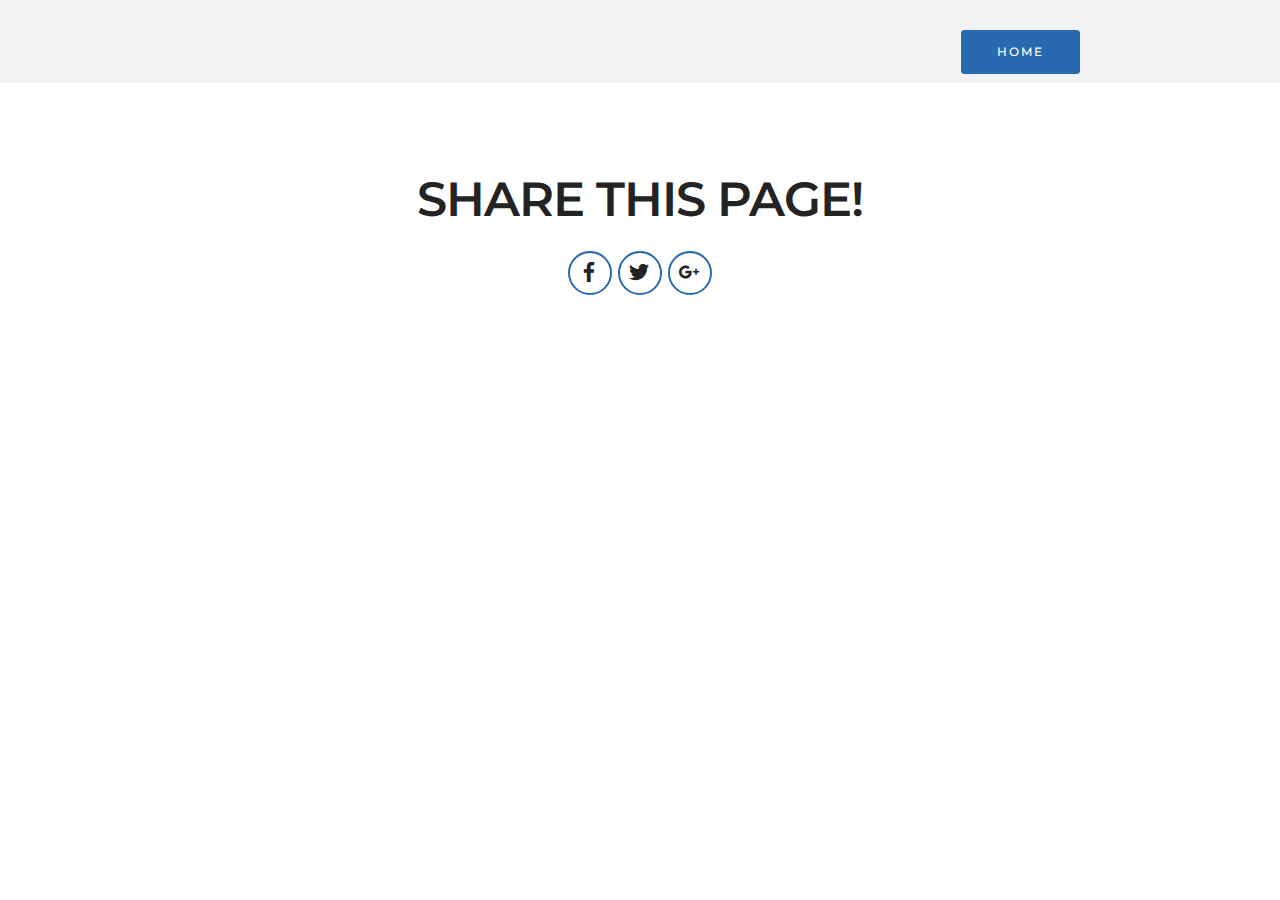
==== commit b9e8c2a8: "css changes" ====
--- a/page1.html
+++ b/page1.html
@@ -48,7 +48,9 @@
 
         </div>
         <div class = "row">
-          <a data-pin-do="embedBoard" data-pin-board-width="900" data-pin-scale-height="800" data-pin-scale-width="115" href="https://in.pinterest.com/life2point1/bitcoin/"></a>
+          <div class="col-md-10 col-md-offset-2 text-xs-center">
+          <a data-pin-do="embedBoard" data-pin-board-width="900" data-pin-scale-height="800" data-pin-scale-width="160" href="https://in.pinterest.com/life2point1/bitcoin/"></a>
+          </div>
         </div>
     </div>
 </section>
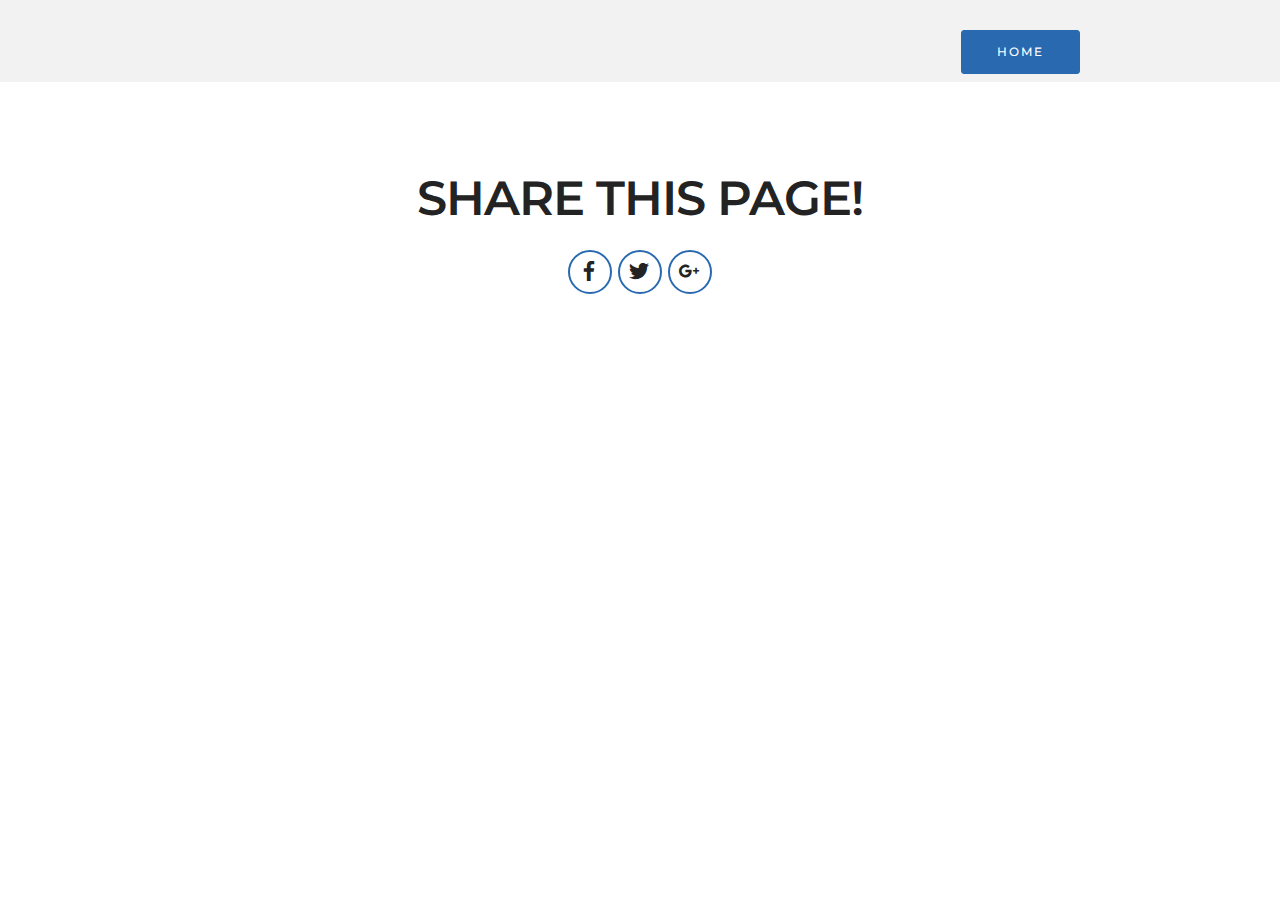
==== commit 2c4eac0d: "css changes" ====
--- a/page1.html
+++ b/page1.html
@@ -48,8 +48,8 @@
 
         </div>
         <div class = "row">
-          <div class="col-md-10 col-md-offset-2 text-xs-center">
-          <a data-pin-do="embedBoard" data-pin-board-width="900" data-pin-scale-height="800" data-pin-scale-width="160" href="https://in.pinterest.com/life2point1/bitcoin/"></a>
+          <div>
+          <a data-pin-do="embedBoard" data-pin-board-width="1120" data-pin-scale-height="800" data-pin-scale-width="160" href="https://in.pinterest.com/life2point1/bitcoin/"></a>
           </div>
         </div>
     </div>
